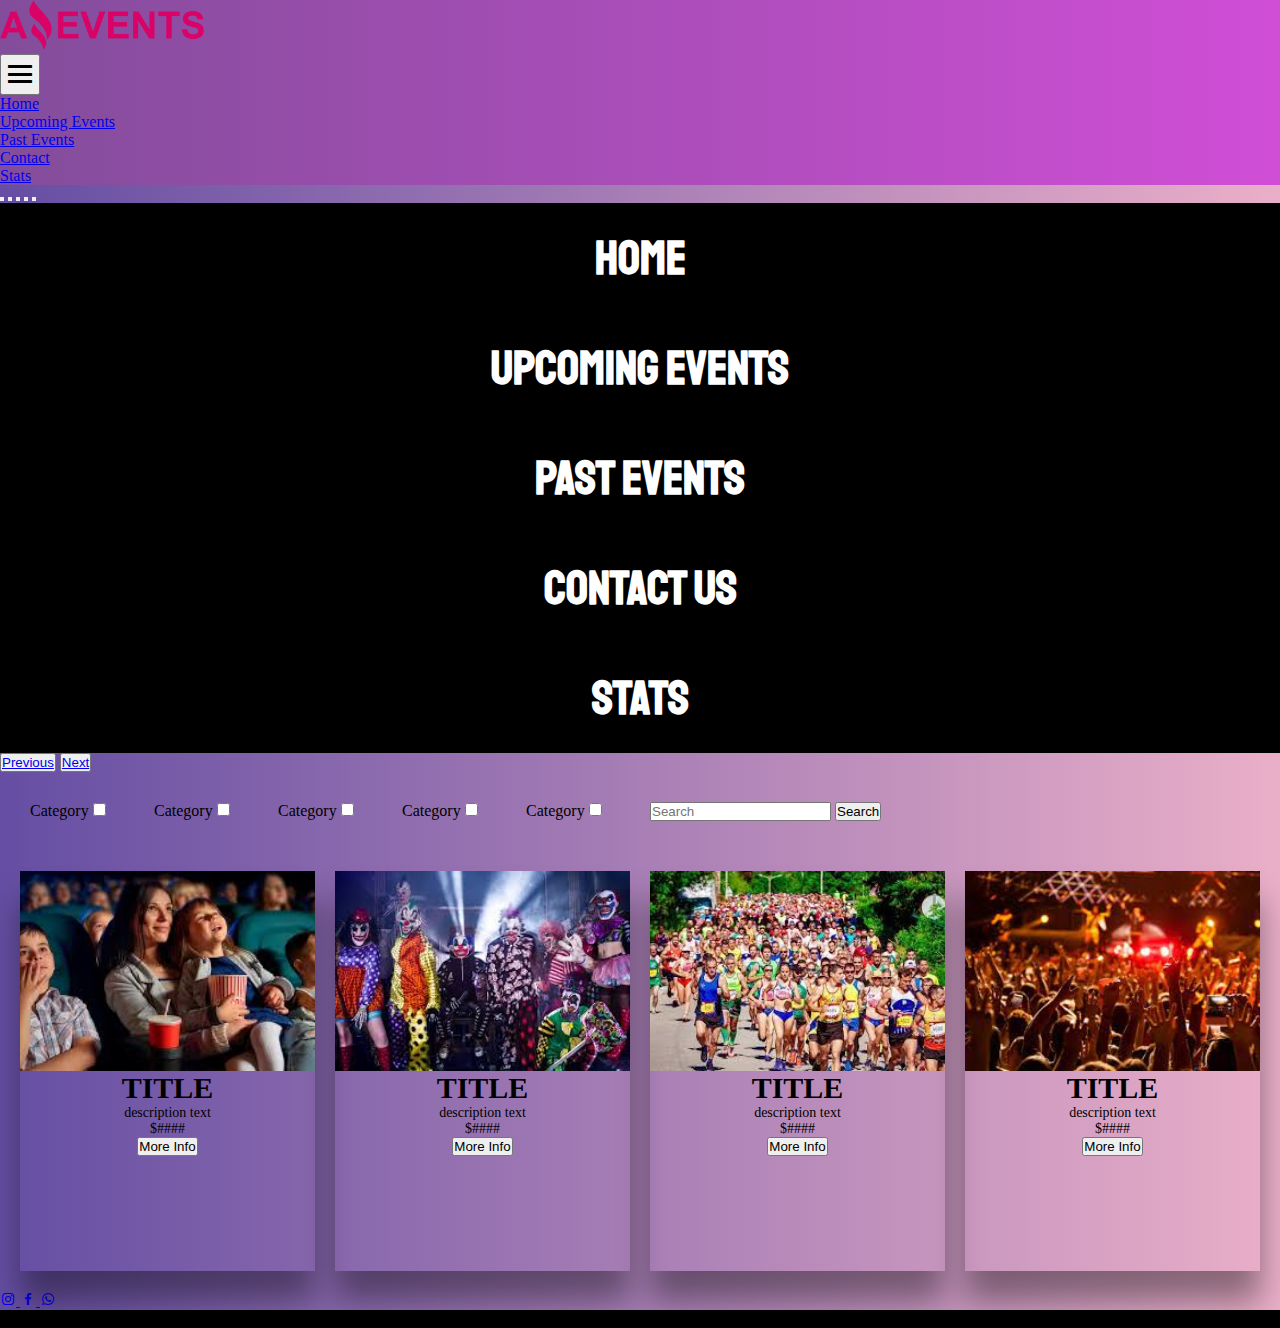
==== html/index.html @ 92b7160b "Task 1 JavaScript" ====
<!DOCTYPE html>
<html lang="en">
<head>
    <meta charset="UTF-8">
    <meta http-equiv="X-UA-Compatible" content="IE=edge">
    <meta name="viewport" content="width=device-width, initial-scale=1.0">
    <title>Amazing Events|Home</title>
    <link rel="icon" href="../assets/favicon-32x32.png">
    <link href="https://cdn.jsdelivr.net/npm/bootstrap@5.3.0-alpha1/dist/css/bootstrap.min.css" rel="stylesheet" integrity="sha384-GLhlTQ8iRABdZLl6O3oVMWSktQOp6b7In1Zl3/Jr59b6EGGoI1aFkw7cmDA6j6gD" crossorigin="anonymous">
    <link href='https://unpkg.com/boxicons@2.1.4/css/boxicons.min.css' rel='stylesheet'>
    <link rel="stylesheet" href="../style/style.css">
</head>
<body>
    
    <!-- Header Content -->
    <header>
        <!-- Navbar Content -->
        <nav class=" navbar navbar-expand-md bg">
            <div class="logo">
              <img src="../assets/LogoAmazingEvents.png" alt="LogoAmazingEvents">
            </div>
        <button class="navbar-toggler me-3 text-white" type="button" data-bs-toggle="collapse"
            data-bs-target="#btn">
        <i class='bx bx-menu bx-md'></i>
        </button>
             <div class=" collapse navbar-collapse ul-bg" id="btn">
                <ul class="navbar-nav ms-auto">
                    <li class=" nav-item">
                        <a href="#" class="nav-link mx-3 text-white fs-5">Home</a>
                    </li>
                    <li class=" nav-item">
                        <a href="../html/upcomingEvents.html" class="nav-link mx-3 text-white fs-5">Upcoming Events</a>
                    </li>
                    <li class=" nav-item">
                        <a href="../html/pastEvents.html" class="nav-link mx-3 text-white fs-5">Past Events</a>
                    </li>
                    <li class=" nav-item">
                        <a href="../html/contact.html" class="nav-link mx-3 text-white fs-5">Contact</a>
                    </li>
                    <li class=" nav-item">
                        <a href="../html/stats.html" class="nav-link mx-3 text-white fs-5">Stats</a>
                    </li>
                </ul>
            </div>
        </nav>

        <!-- Carousel-Text -->
        <section class="carousel">
            <div id="carouselExampleIndicators" class="carousel slide">
                <div class="carousel-indicators">
                  <button type="button" data-bs-target="#carouselExampleIndicators" data-bs-slide-to="0" class="active" aria-current="true" aria-label="Slide 1"></button>
                  <button type="button" data-bs-target="#carouselExampleIndicators" data-bs-slide-to="1" aria-label="Slide 2"></button>
                  <button type="button" data-bs-target="#carouselExampleIndicators" data-bs-slide-to="2" aria-label="Slide 3"></button>
                  <button type="button" data-bs-target="#carouselExampleIndicators" data-bs-slide-to="3" aria-label="Slide 4"></button>
                  <button type="button" data-bs-target="#carouselExampleIndicators" data-bs-slide-to="4" aria-label="Slide 5"></button>
                </div>
                <div class="carousel-inner">
                  <div class="carousel-item active">
                    <h1 class="d-block w-100">Home</h1>
                  </div>
                  <div class="carousel-item">
                    <h1 class="d-block w-100">Upcoming Events</h1>
                  </div>
                  <div class="carousel-item">
                    <h1 class="d-block w-100">Past Events</h1>
                  </div>
                  <div class="carousel-item">
                    <h1 class="d-block w-100">Contact Us</h1>
                  </div>
                  <div class="carousel-item">
                    <h1 class="d-block w-100">Stats</h1>
                  </div>
                </div>
                <button class="carousel-control-prev" type="button" data-bs-slide="prev">
                    <a href="../html/stats.html">
                  <span class="carousel-control-prev-icon" aria-hidden="true"></span>
                  <span class="visually-hidden">Previous</span>
                  </a>
                </button>
                <button class="carousel-control-next" type="button" data-bs-slide="next">
                    <a href="../html/upcomingEvents.html">
                  <span class="carousel-control-next-icon" aria-hidden="true"></span>
                  <span class="visually-hidden">Next</span>
                  </a>
                </button>
              </div>
        </section>

    </header>

    <!-- Main Content -->
    <main>

        <div class="checkbox-nav">

            <!-- CheckBox Content -->
                <label>
                    Category
                    <input type="checkbox" name="Grade" value="Category">
                </label>
                <label>
                    Category
                    <input type="checkbox" name="Grade" value="Category">
                </label>
                <label>
                    Category
                    <input type="checkbox" name="Grade" value="Category">
                </label>
                <label>
                    Category
                    <input type="checkbox" name="Grade" value="Category">
                </label>
                <label>
                    Category
                    <input type="checkbox" name="Grade" value="Category">
                </label>
    
                <form class="d-flex" role="search">
                    <input class="form-control me-2" type="search" placeholder="Search" aria-label="Search">
                    <button class="btn btn-outline-success" type="submit">Search</button>
                </form>
        </div>

            <!-- Cards content -->
        <section class="cards-section">
            <div class="box">
                <div class="imgbox">
                    <img src="../assets/Cinema.jpg" alt="Photo Of A Cute Family Enjoying A Movie In The Cinema">
                </div>
                <h1>TITLE</h1>
                <p>
                    description text
                </p>
                <div class="price">
                    <p>
                        $####
                    </p>
                </div>
                <div class="info">
                    <button type="button" class="btn btn-primary">More Info</button>
                </div>
            </div>
            <div class="box">
                <div class="imgbox">
                    <img src="../assets/CostumeParty.jpg" alt="Photo Of A Group Of People Dressed As Clowns">
                </div>
                <h1>TITLE</h1>
                <p>
                    description text
                </p>
                <div class="price">
                    <p>
                        $####
                    </p>
                </div>
                <div class="info">
                    <button type="button" class="btn btn-primary">More Info</button>
                </div>
            </div>
            <div class="box">
                <div class="imgbox">
                    <img src="../assets/Marathon.jpg" alt="Photo of many people running a marathon">
                </div>
                <h1>TITLE</h1>
                <p>
                    description text
                </p>
                <div class="price">
                    <p>
                        $####
                    </p>
                </div>
                <div class="info">
                    <button type="button" class="btn btn-primary">More Info</button>
                </div>
            </div>
            <div class="box">
                <div class="imgbox">
                    <img src="../assets/MusicConcert.jpg" alt="Photo of many people enjoying a live concert">
                </div>
                <h1>TITLE</h1>
                <p>
                    description text
                </p>
                <div class="price">
                    <p>
                        $####
                    </p>
                </div>
                <div class="info">
                    <button type="button" class="btn btn-primary">More Info</button>
                </div>
            </div>
        </section>

    </main>

    <!-- Footer Content -->
    <footer class="bg-dark text-center text-white">
        <!-- Grid container -->
        <div class="container p-4 pb-0">
          <!-- Section: Social media -->
          <div class="mb-3">
            <!-- Instagram -->
            <a class="btn btn-outline-light btn-floating m-1" href="#" role="button">
                <i class='bx bxl-instagram'></i>
            </a>
            <!-- Facebook -->
            <a class="btn btn-outline-light btn-floating m-1" href="#" role="button">
                <i class='bx bxl-facebook'></i>
            </a>
            <!-- Whatasapp -->
            <a class="btn btn-outline-light btn-floating m-1" href="#" role="button">
                <i class='bx bxl-whatsapp'></i>
            </a>
          </div>
        </div>
        <!-- Grid container -->
      
        <!-- Copyright -->
        <div class="text-center p-3">
          © FE11-TM Lautaro Martinez
        </div>
    </footer>

    <script src="https://cdn.jsdelivr.net/npm/bootstrap@5.3.0-alpha1/dist/js/bootstrap.bundle.min.js" integrity="sha384-w76AqPfDkMBDXo30jS1Sgez6pr3x5MlQ1ZAGC+nuZB+EYdgRZgiwxhTBTkF7CXvN" crossorigin="anonymous"></script>
</body>
</html>
---- style/style.css ----
@import url('https://fonts.googleapis.com/css2?family=Oswald:wght@500&family=Pacifico&family=Staatliches&display=swap');

html {
    height: 100%;
}

* {
    margin: 0;
    padding: 0;
    box-sizing: border-box;
}

body {
    min-height: 100vh;
    background: linear-gradient(to right, #654ea3, #eaafc8);
    /*ojo*/
    display: flex;
    flex-direction: column;
    min-height: 100%;
}

/*
    Header Navbar
*/

header .bg {
    background: linear-gradient(to right, #834d9b, #d04ed6);
}

header .navbar {
    padding: 0;
}

header .navbar .logo img {
    height: 50px;
}

header .navbar-toggler:focus {
    box-shadow: none;
}

header nav .nav-item a:hover {
    color: greenyellow !important;
}

/*
    Header Carousel Text
*/

header .carousel-inner .d-block {
    font-family: 'Oswald', sans-serif;
    font-family: 'Pacifico', cursive;
    font-family: 'Staatliches', cursive;
    font-size: 48px;;
}

header .carousel-inner
{
    background-color: black;
    color: white;
}

header .carousel-item
{
    text-align: center;
    padding: 20px
}

header .d-block {
    display: block!important;
    padding: 5px;
}

/*
    Termina Header Navbar
*/


/*
    CheckBox y SearchBox
*/

.checkbox-nav {
    padding: 30px;
    display: flex;
    justify-content: space-between;
    flex-direction: row;
    flex-wrap: wrap;
}

.d-flex {
    width: 600px;
}

/*
    Termina CheckBox y SearchBox
*/

/*
    Cards Section
*/

.cards-section {
    width: 100vw;
    display: grid;
    grid-template-columns: repeat(auto-fit,minmax(290px,1fr));
    grid-gap: 20px;
    padding: 20px;
}

.cards-section .box {
    position: relative;
    height: 400px;
    box-shadow: 0 30px 30px rgba(0,0,0,0.4);
    overflow: hidden;
    text-align: center;
}

.cards-section .box:hover::before {
    top: 50%;
}

.cards-section .box .imgbox {
    width: 100%;
    height: 50%;
}

.cards-section .box .imgbox img {
    width: 100%;
    height: 100%;
    object-fit: cover;
}

.cards-section .box h1 {
    font-size: 30px;
    position: relative;
}

.cards-section .box:hover h1 {
    color: white;
}

.cards-section .box p {
    font-size: 14px;
    position: relative;
}

.cards-section .box:hover p {
    color: white;
}

/*
    Termina Cards Section
*/

/*
    Footer
*/

footer {
    margin-top: auto;
}

footer .text-center {
    background-color: black;
}

/*
    Termina Footer
*/

@media(max-width:767px) {
    header .ul-bg {
        background: linear-gradient(to right, #f953c6, #b91d73);
    }
}

/*
    Contact Form
*/

.formulario { 
    max-width:420px; 
    margin:50px auto; 
}

.feedback-input {
  color:black;
  font-family: Helvetica, Arial, sans-serif;
  font-weight:500;
  font-size: 18px;
  border-radius: 5px;
  line-height: 22px;
  background-color: white;
  border:2px solid #CC6666;
  transition: all 0.3s;
  padding: 13px;
  margin-bottom: 15px;
  width:100%;
  box-sizing: border-box;
  outline:0;
}

.feedback-input:focus { 
    border:2px solid #CC4949; 
}

textarea {
  height: 150px;
  line-height: 150%;
  resize:vertical;
}

.formulario [type="submit"] {
  font-family: 'Montserrat', Arial, Helvetica, sans-serif;
  width: 100%;
  background:#CC6666;
  border-radius:5px;
  border:0;
  cursor:pointer;
  color:white;
  font-size:24px;
  padding-top:10px;
  padding-bottom:10px;
  transition: all 0.3s;
  margin-top:-4px;
  font-weight:700;
}

.formulario [type="submit"]:hover { 
    background:#CC4949; 
}

/*
   Termina Contact Form
*/

/*
    Stats
*/

.stats-event {
    margin-top: 25px;
    display: flex;
    flex-direction: column;
    justify-content: center;
}

.stats-event h2 {
    background-color: gray;
    color: black;
}

.stats-event .tittle {
    background-color: gray;
    color: black;
}

.stats-event .tables td, th, tr {
    border: 2px solid black; ;
    text-align: center;
    padding: 5px;
    border: 2px solid rgb(0, 0, 0);
}


/*
    Fin Stats
*/
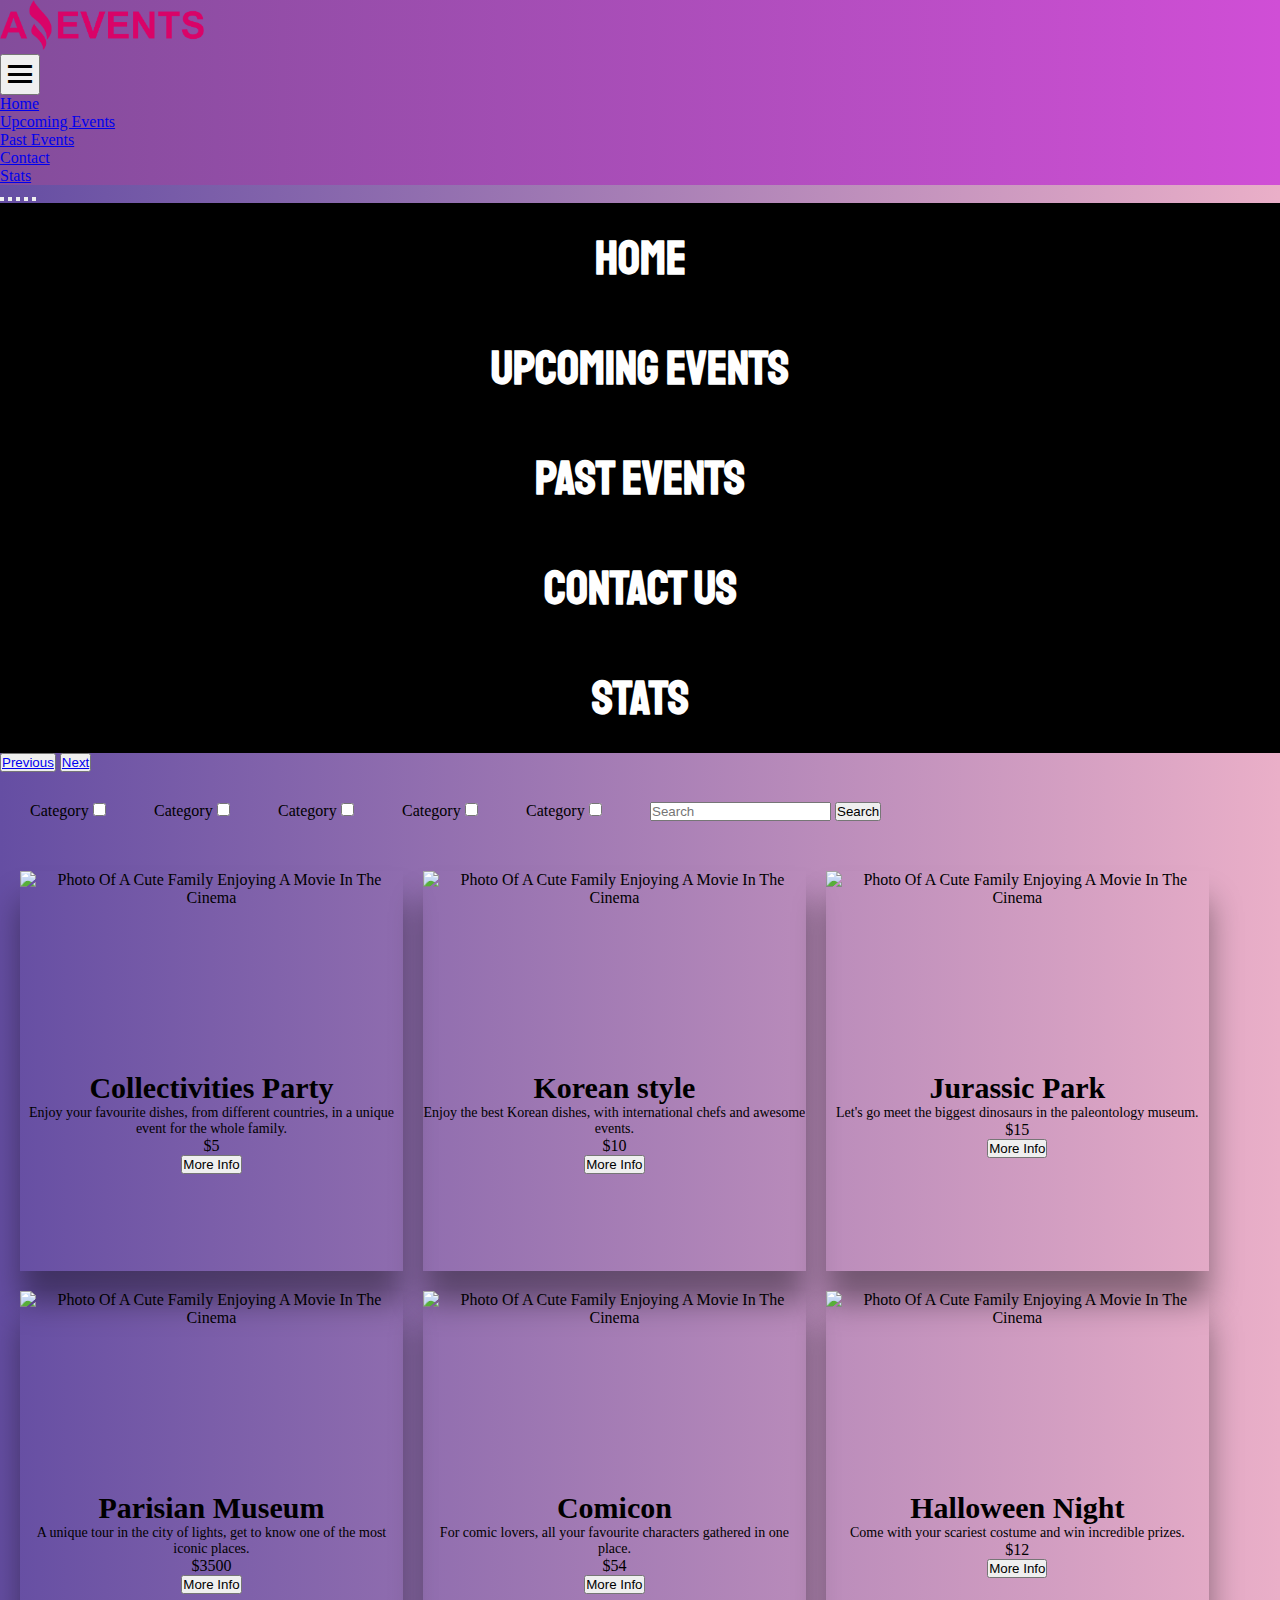
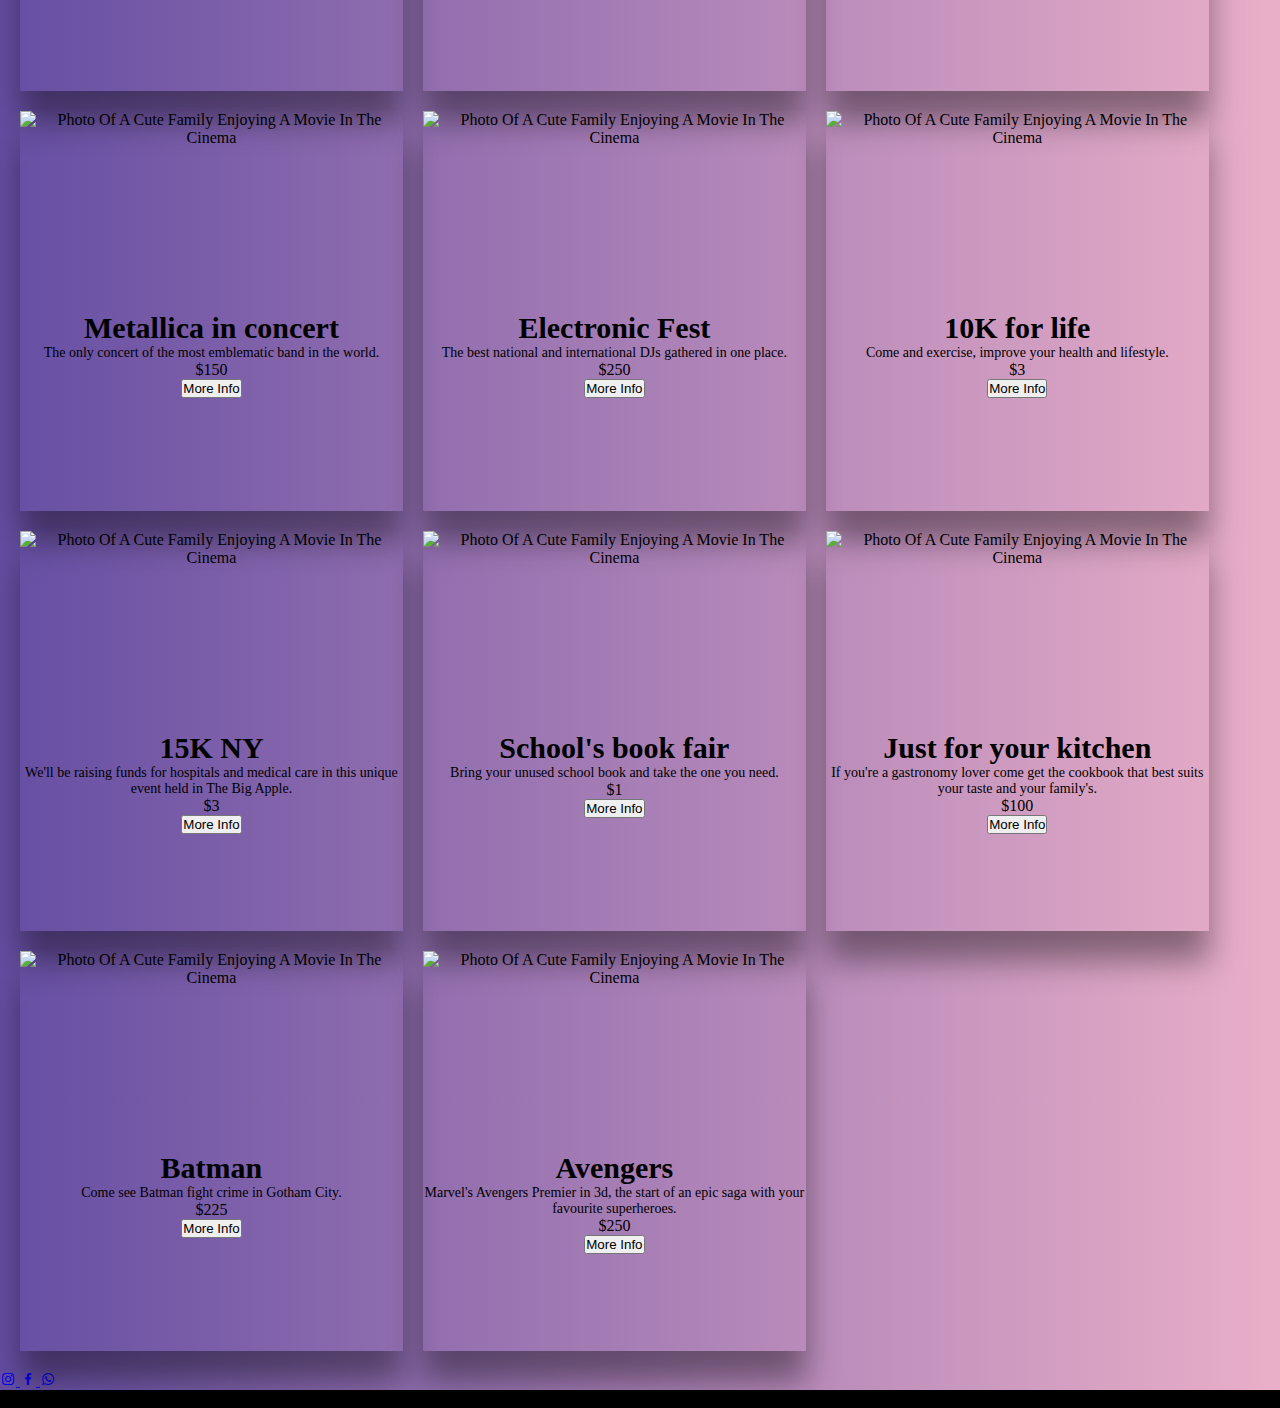
==== commit 25ad7dd0: "AmazingEvents_Martinez" ====
--- a/html/index.html
+++ b/html/index.html
@@ -85,14 +85,11 @@
                 </button>
               </div>
         </section>
-
     </header>
 
     <!-- Main Content -->
     <main>
-
         <div class="checkbox-nav">
-
             <!-- CheckBox Content -->
                 <label>
                     Category
@@ -123,76 +120,26 @@
 
             <!-- Cards content -->
         <section class="cards-section">
-            <div class="box">
-                <div class="imgbox">
-                    <img src="../assets/Cinema.jpg" alt="Photo Of A Cute Family Enjoying A Movie In The Cinema">
+            <template id="card">
+                <div class="box">
+                    <div class="imgbox">
+                        <img class="img-tarjeta" src="" alt="Photo Of A Cute Family Enjoying A Movie In The Cinema">
+                    </div>
+                    <h1 class="tittle">TITLE</h1>
+                    <p class="description">
+                        description text
+                    </p>
+                    <div class="price">
+                        <p>
+                            $####
+                        </p>
+                    </div>
+                    <div class="info">
+                        <button type="button" class="btn btn-primary">More Info</button>
+                    </div>
                 </div>
-                <h1>TITLE</h1>
-                <p>
-                    description text
-                </p>
-                <div class="price">
-                    <p>
-                        $####
-                    </p>
-                </div>
-                <div class="info">
-                    <button type="button" class="btn btn-primary">More Info</button>
-                </div>
-            </div>
-            <div class="box">
-                <div class="imgbox">
-                    <img src="../assets/CostumeParty.jpg" alt="Photo Of A Group Of People Dressed As Clowns">
-                </div>
-                <h1>TITLE</h1>
-                <p>
-                    description text
-                </p>
-                <div class="price">
-                    <p>
-                        $####
-                    </p>
-                </div>
-                <div class="info">
-                    <button type="button" class="btn btn-primary">More Info</button>
-                </div>
-            </div>
-            <div class="box">
-                <div class="imgbox">
-                    <img src="../assets/Marathon.jpg" alt="Photo of many people running a marathon">
-                </div>
-                <h1>TITLE</h1>
-                <p>
-                    description text
-                </p>
-                <div class="price">
-                    <p>
-                        $####
-                    </p>
-                </div>
-                <div class="info">
-                    <button type="button" class="btn btn-primary">More Info</button>
-                </div>
-            </div>
-            <div class="box">
-                <div class="imgbox">
-                    <img src="../assets/MusicConcert.jpg" alt="Photo of many people enjoying a live concert">
-                </div>
-                <h1>TITLE</h1>
-                <p>
-                    description text
-                </p>
-                <div class="price">
-                    <p>
-                        $####
-                    </p>
-                </div>
-                <div class="info">
-                    <button type="button" class="btn btn-primary">More Info</button>
-                </div>
-            </div>
+            </template>
         </section>
-
     </main>
 
     <!-- Footer Content -->
@@ -224,5 +171,7 @@
     </footer>
 
     <script src="https://cdn.jsdelivr.net/npm/bootstrap@5.3.0-alpha1/dist/js/bootstrap.bundle.min.js" integrity="sha384-w76AqPfDkMBDXo30jS1Sgez6pr3x5MlQ1ZAGC+nuZB+EYdgRZgiwxhTBTkF7CXvN" crossorigin="anonymous"></script>
+    <script type="module" src="../scripts/amazing.js"></script>
+    <script type="module" src="../scripts/index.js"></script>
 </body>
 </html>--- a/style/style.css
+++ b/style/style.css
@@ -101,7 +101,7 @@
 */
 
 .cards-section {
-    width: 100vw;
+    width: 96vw;
     display: grid;
     grid-template-columns: repeat(auto-fit,minmax(290px,1fr));
     grid-gap: 20px;
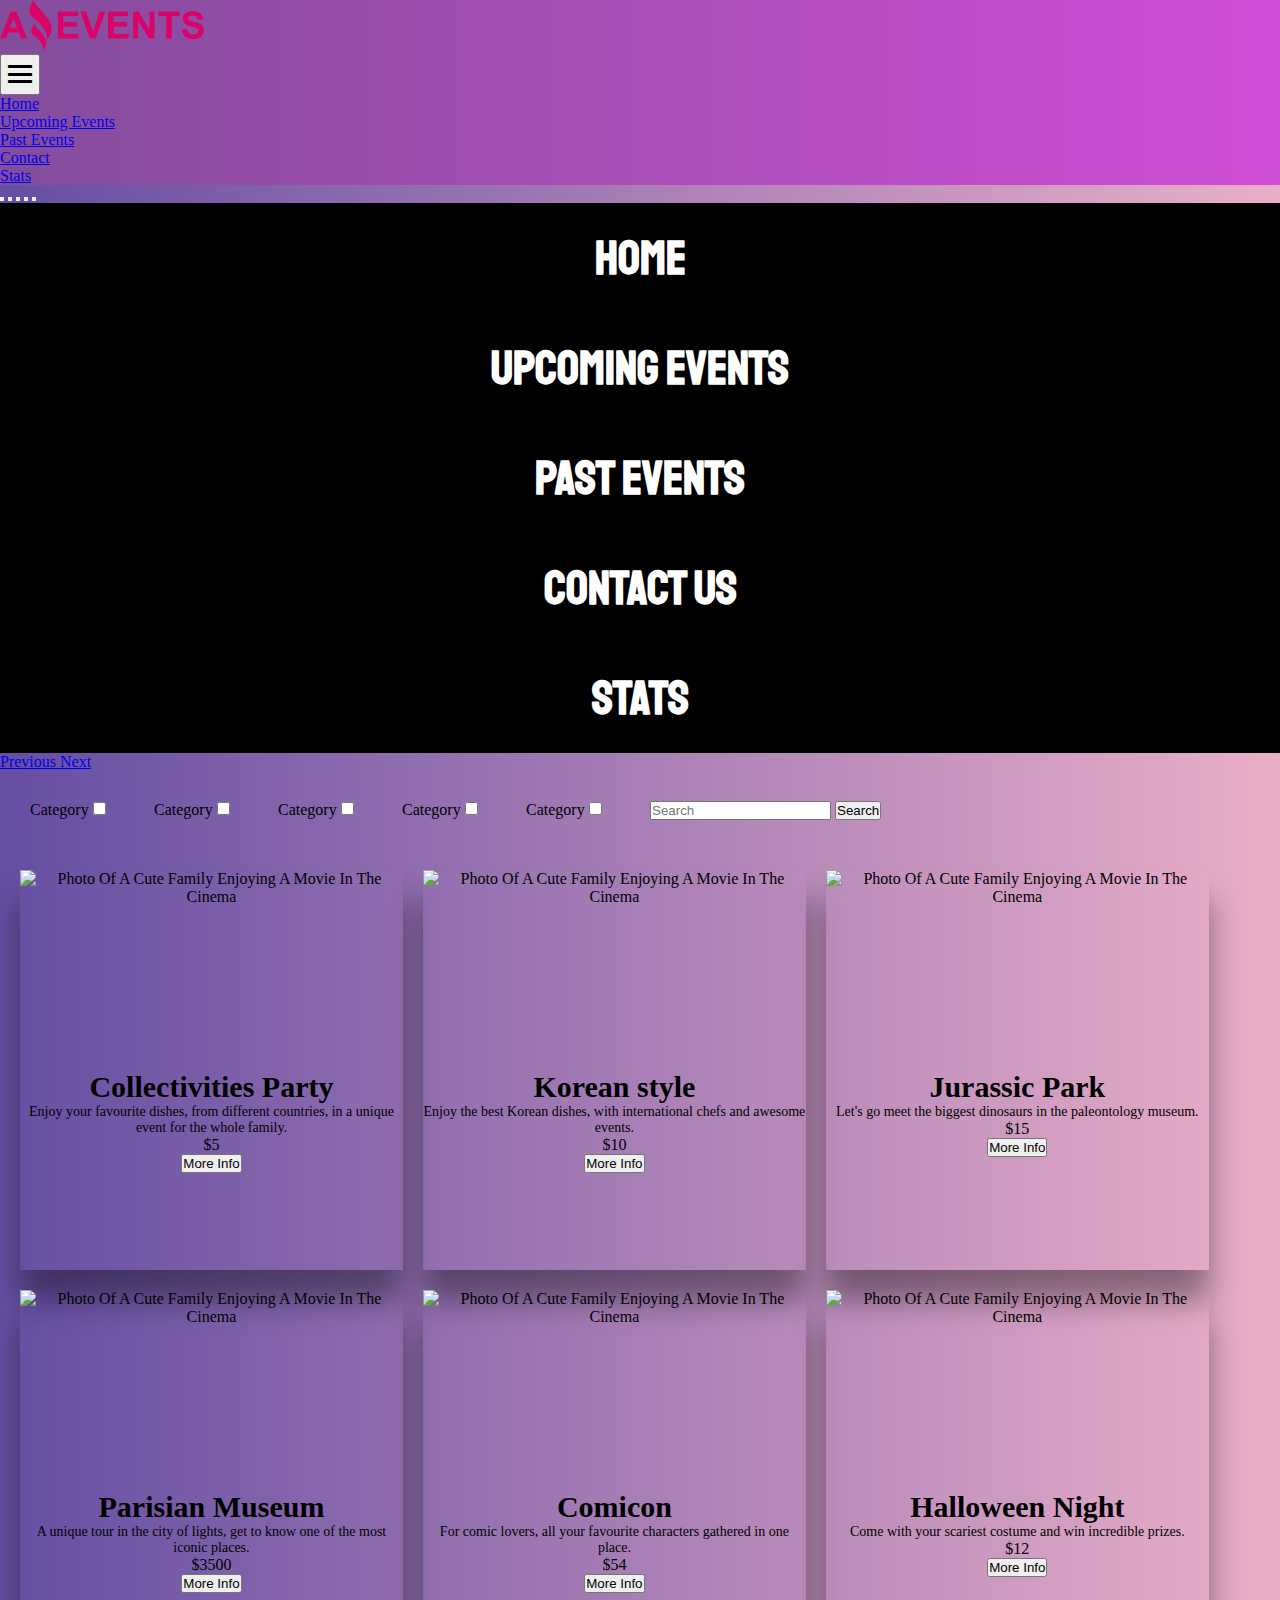
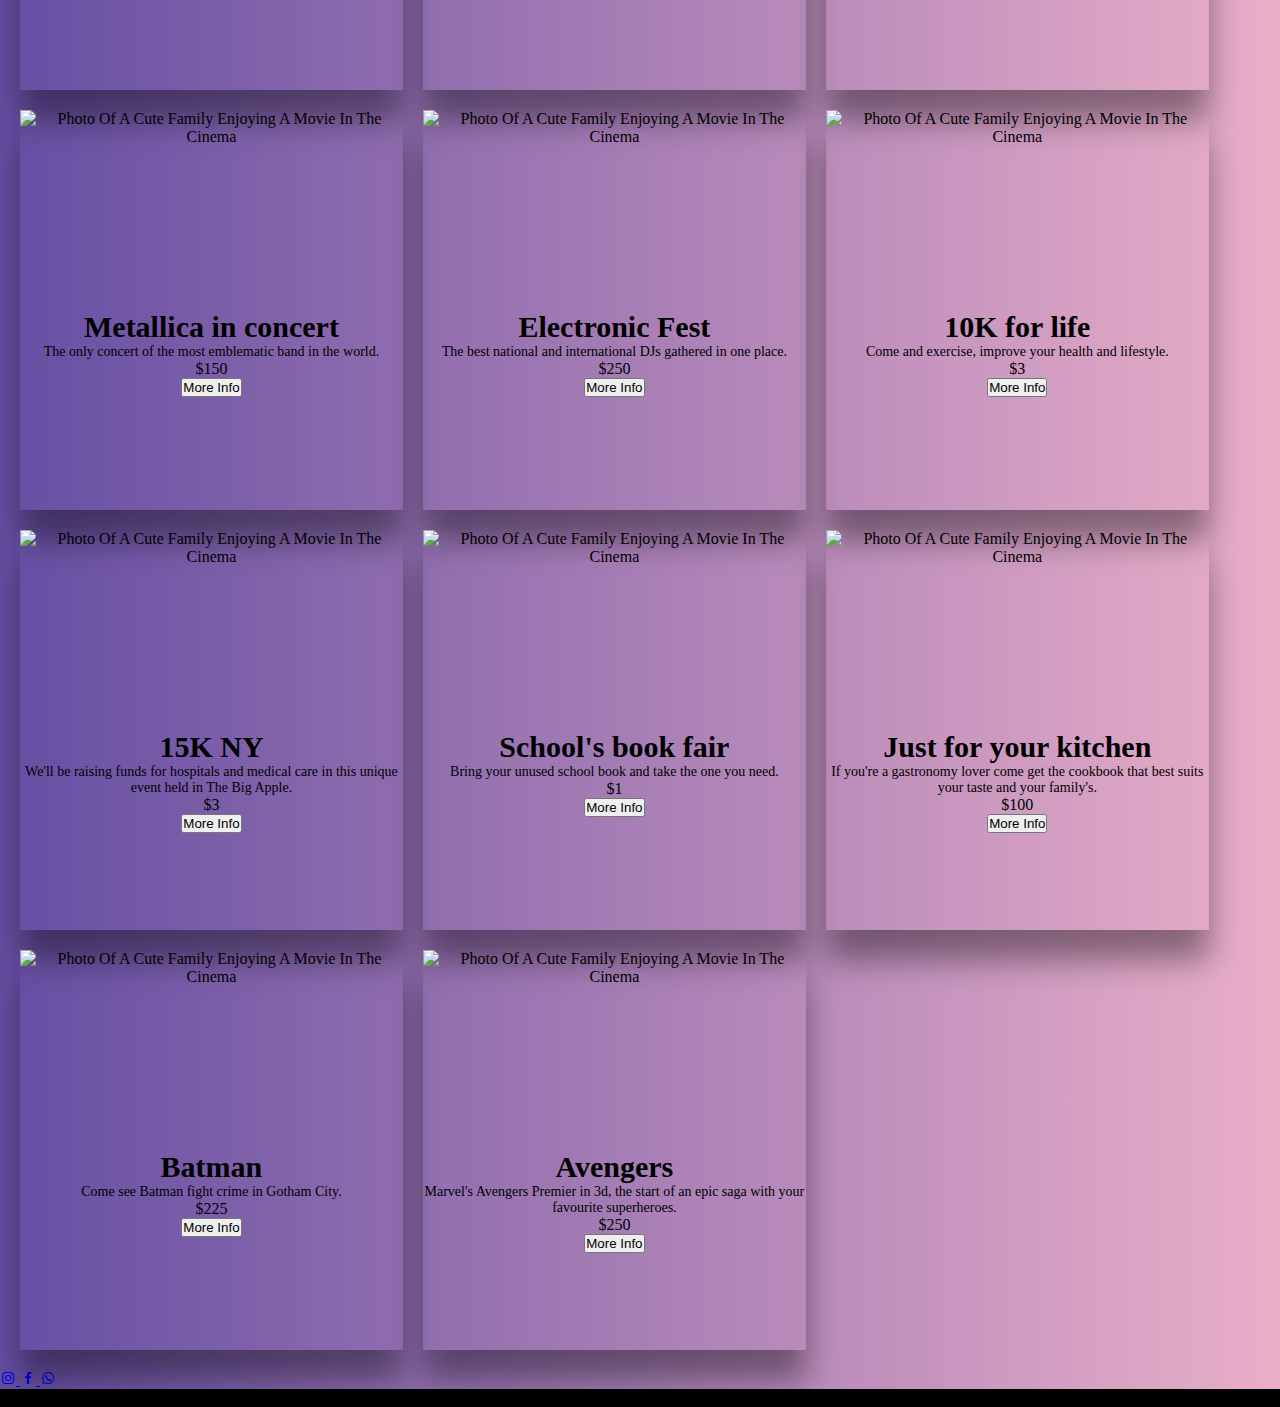
==== commit 54c4f240: "AmazingEvents_Martinez" ====
--- a/html/index.html
+++ b/html/index.html
@@ -71,18 +71,14 @@
                     <h1 class="d-block w-100">Stats</h1>
                   </div>
                 </div>
-                <button class="carousel-control-prev" type="button" data-bs-slide="prev">
-                    <a href="../html/stats.html">
+                <a href="../html/stats.html" class="carousel-control-prev" data-bs-slide="prev">
                   <span class="carousel-control-prev-icon" aria-hidden="true"></span>
                   <span class="visually-hidden">Previous</span>
-                  </a>
-                </button>
-                <button class="carousel-control-next" type="button" data-bs-slide="next">
-                    <a href="../html/upcomingEvents.html">
+                </a>
+                <a href="../html/upcomingEvents.html" class="carousel-control-next" data-bs-slide="next">
                   <span class="carousel-control-next-icon" aria-hidden="true"></span>
                   <span class="visually-hidden">Next</span>
-                  </a>
-                </button>
+                </a>
               </div>
         </section>
     </header>
@@ -119,7 +115,7 @@
         </div>
 
             <!-- Cards content -->
-        <section class="cards-section">
+        <div class="cards-section">
             <template id="card">
                 <div class="box">
                     <div class="imgbox">
@@ -139,7 +135,7 @@
                     </div>
                 </div>
             </template>
-        </section>
+        </div>
     </main>
 
     <!-- Footer Content -->
